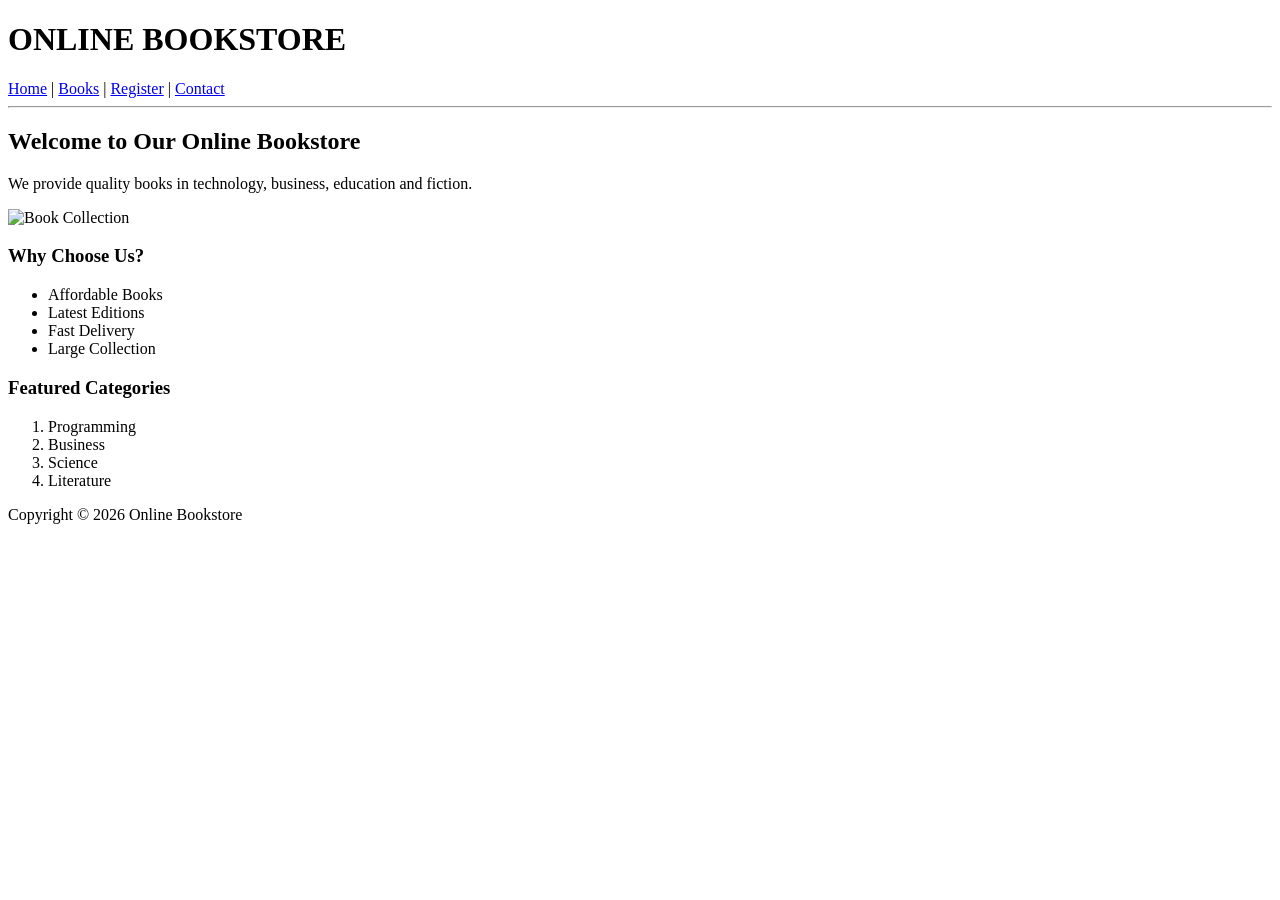
==== lab assignment1.html/index.html @ 65f2d457 "Initiak submission of online bookstore website" ====
<!DOCTYPE html>
<html>
<head>
    <title>Online Bookstore - Home</title>
</head>

<body>

<h1>ONLINE BOOKSTORE</h1>

<nav>
    <a href="index.html">Home</a> |
    <a href="books.html">Books</a> |
    <a href="register.html">Register</a> |
    <a href="contact.html">Contact</a>
</nav>

<hr>

<h2>Welcome to Our Online Bookstore</h2>

<p>
We provide quality books in technology,
business, education and fiction.
</p>

<img src="books.jpg"
alt="Book Collection"
width="500">

<h3>Why Choose Us?</h3>

<ul>
<li>Affordable Books</li>
<li>Latest Editions</li>
<li>Fast Delivery</li>
<li>Large Collection</li>
</ul>

<h3>Featured Categories</h3>

<ol>
<li>Programming</li>
<li>Business</li>
<li>Science</li>
<li>Literature</li>
</ol>

<footer>
<p>Copyright © 2026 Online Bookstore</p>
</footer>

</body>
</html>
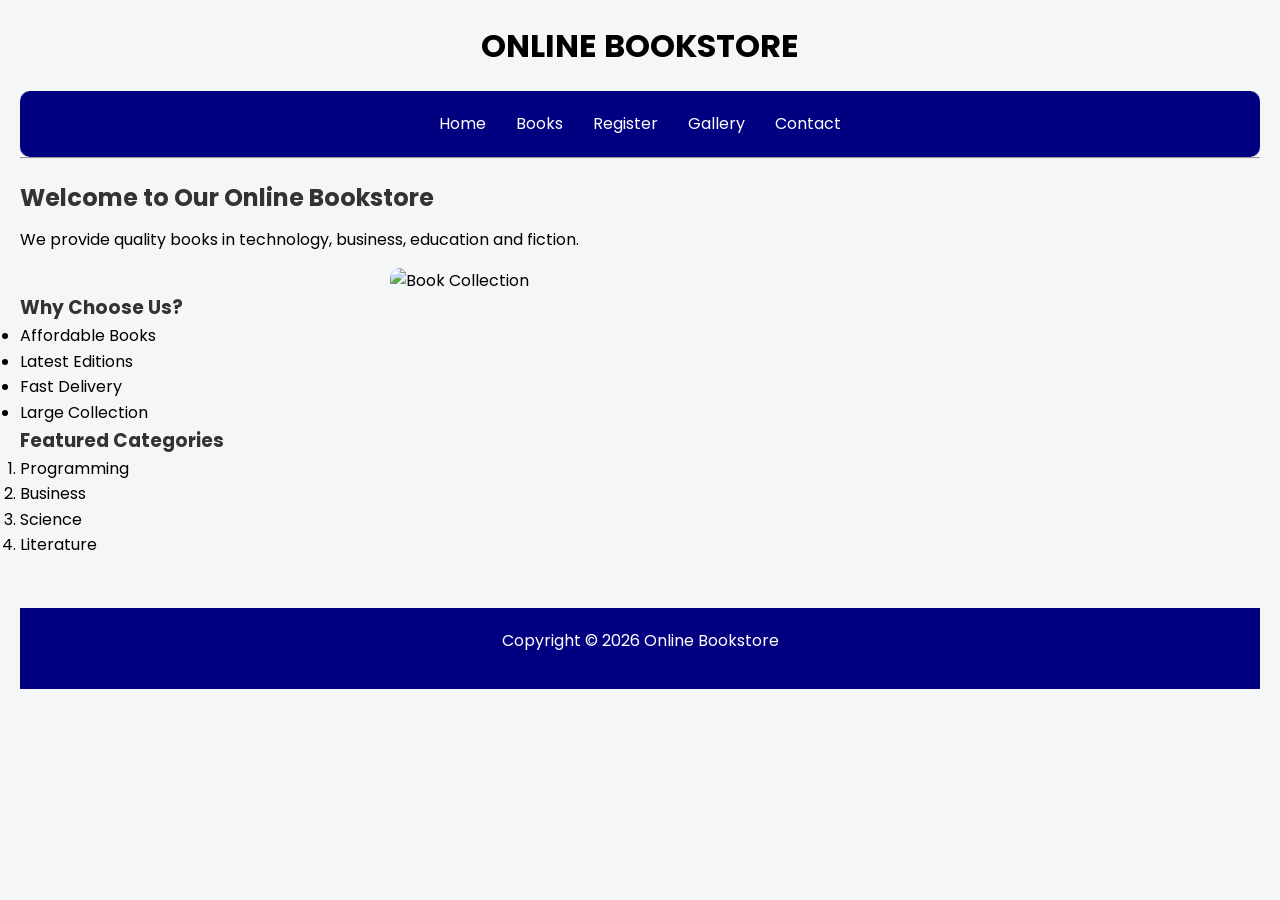
==== commit 5c774f85: "completed css Assignment" ====
--- a/lab assignment1.html/index.html
+++ b/lab assignment1.html/index.html
@@ -2,17 +2,20 @@
 <html>
 <head>
     <title>Online Bookstore - Home</title>
+    <link rel="stylesheet" href="style.css">
+    <script src="xandy.js"></script>
 </head>
 
 <body>
 
 <h1>ONLINE BOOKSTORE</h1>
 
-<nav>
-    <a href="index.html">Home</a> |
-    <a href="books.html">Books</a> |
-    <a href="register.html">Register</a> |
-    <a href="contact.html">Contact</a>
+<nav class="navbar">
+ <a href="index.html">Home</a>
+ <a href="books.html">Books</a>
+ <a href="register.html">Register</a>
+ <a href="gallery.html">Gallery</a>
+ <a href="contact.html">Contact</a>
 </nav>
 
 <hr>
--- a/lab assignment1.html/style.css
+++ b/lab assignment1.html/style.css
@@ -0,0 +1,201 @@
+@import url('https://fonts.googleapis.com/css2?family=Poppins:wght@300;500;700&display=swap');
+
+*{
+    margin: 0;
+    padding: 0;
+    box-sizing: border-box;
+    font-family: 'Poppins', sans-serif;
+}
+
+
+
+body{
+    background-color: #f4f6f8;
+    line-height: 1.6;
+    padding: 20px;
+    /*background-image: url("background.png");
+    background-size:cover;
+    background-position:center;
+    background-repeat:no-repeat;
+    background-attachment:fixed;*/
+}
+.navbar{
+ display:flex;
+ justify-content:center;
+ gap:30px;
+ background:navy;
+ padding:20px;
+ border-radius:10px;
+}
+
+h1{
+    text-align: center;
+    margin-bottom: 20px;
+}
+
+h2{
+    margin-top: 20px;
+    margin-bottom: 10px;
+}
+
+p{
+    margin-bottom: 15px;
+}
+
+table{
+    width: 100%;
+    border-collapse: collapse;
+    margin-top: 15px;
+}
+
+th, td{
+    border: 1px solid black;
+    padding: 10px;
+    text-align: center;
+}
+
+img{
+    display: block;
+    margin: auto;
+    border-radius: 10px;
+}
+
+
+
+.menu{
+    background-color: navy;
+    padding: 15px;
+    text-align: center;
+}
+
+.menu a{
+    
+    margin: 10px;
+    font-weight: bold;
+    font-size:18px;
+}
+a:link{
+    color: white;
+    text-decoration: none;
+}
+
+/* Visited Link */
+a:visited{  
+    color: #ddd;
+}
+
+/* Mouse Over Link */
+a:hover{
+    color: yellow;
+    transition:0.3s;
+    background-color: black;
+    padding: 5px;
+    border-radius: 5px;
+}
+
+/* Active Link */
+a:active{
+    color: red;
+}
+
+.menu a:hover{
+    color: yellow;
+}
+form{
+ background:white;
+ width:60%;
+ margin:auto;
+ padding:30px;
+ border-radius:10px;
+ box-shadow:0 0 10px gray;
+}
+
+input, textarea, select{
+ width:100%;
+ padding:10px;
+ margin-bottom:15px;
+}
+
+.container{
+    background: white;
+    padding: 20px;
+    border-radius: 10px;
+    margin-top: 20px;
+}
+
+.btn{
+    background-color: green;
+    color: white;
+    border: none;
+    padding: 12px;
+    border-radius: 8px;
+    cursor: pointer;
+}
+
+.btn:hover{
+    background-color: darkgreen;
+}
+
+
+
+#mainHeading{
+    color: darkblue;
+}
+
+#bookTitle{
+    color: darkgreen;
+}
+
+#registerHeading{
+    color: purple;
+}
+
+#contactHeading{
+    color: brown;
+}
+
+
+
+input[type="text"],
+input[type="email"],
+input[type="password"],
+select,
+textarea{
+    width: 100%;
+    padding: 10px;
+    margin-top: 5px;
+    margin-bottom: 15px;
+    border: 2px solid #0077cc;
+    border-radius: 5px;
+}
+
+input[type="radio"]{
+    margin-right: 5px;
+}
+
+input[type="checkbox"]{
+    margin-right: 5px;
+}
+
+
+
+h2, h3{
+    color: #333;
+}
+
+footer{
+    text-align: center;
+    margin-top: 50px;
+    padding: 20px;
+    background-color: navy;
+    color: white;
+}
+.flip-card{
+ width:250px;
+ height:300px;
+ transition:0.5s;
+}
+
+.flip-card:hover{
+ transform:scale(1.1);
+}
